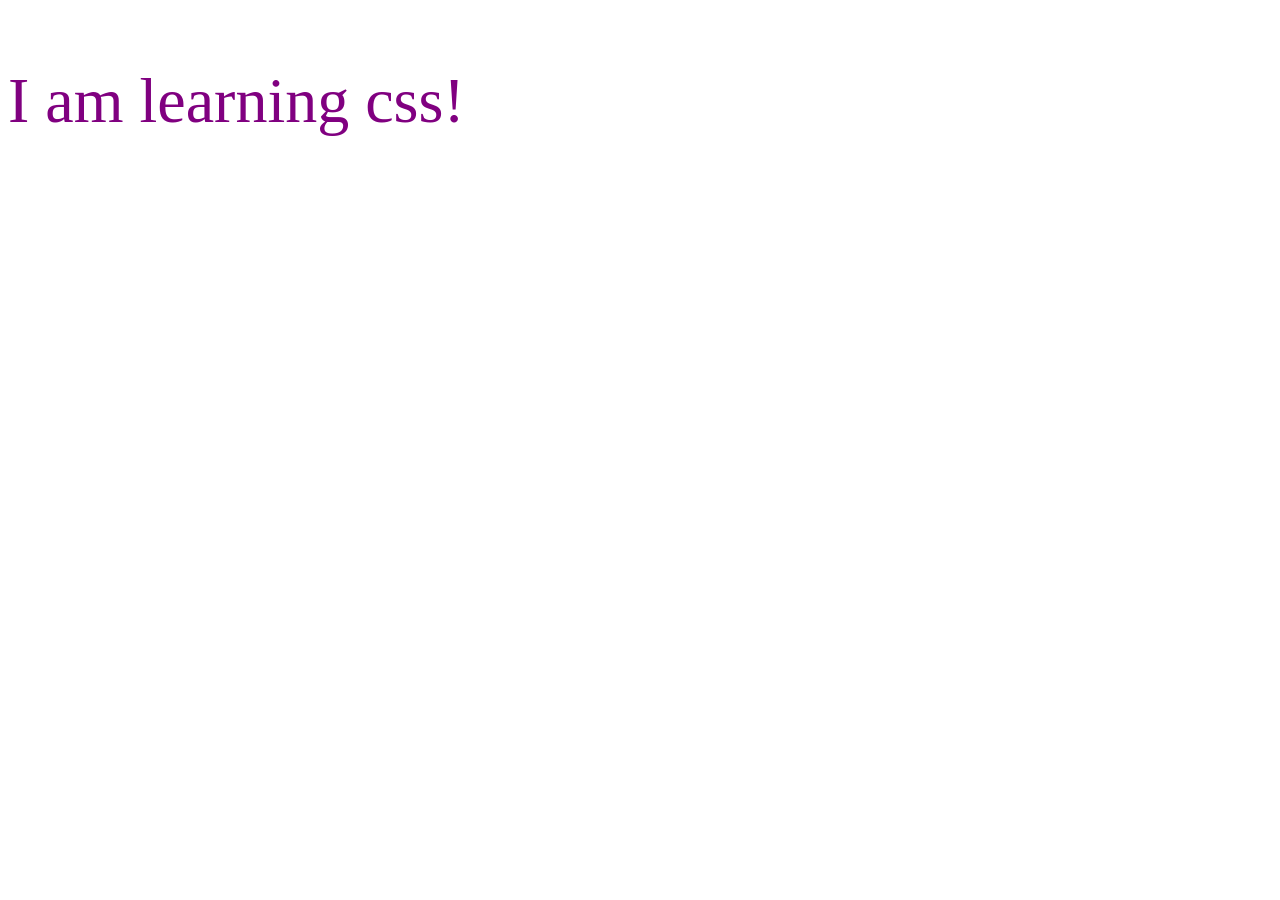
==== indexcss.html/index.html @ f141c21a "first commit" ====
<!DOCTYPE html>
<html lang="en">
<head>
    <meta charset="UTF-8">
    <meta name="viewport" content="width=device-width, initial-scale=1.0">
    <title>Document</title>
    <link rel="stylesheet" href="style.css" type="text/css">
</head>
<body>
    <p>I am learning css!</p>
</body>
</html>
---- indexcss.html/style.css ----
p{
    font-size: 64px;
    color:purple;
}
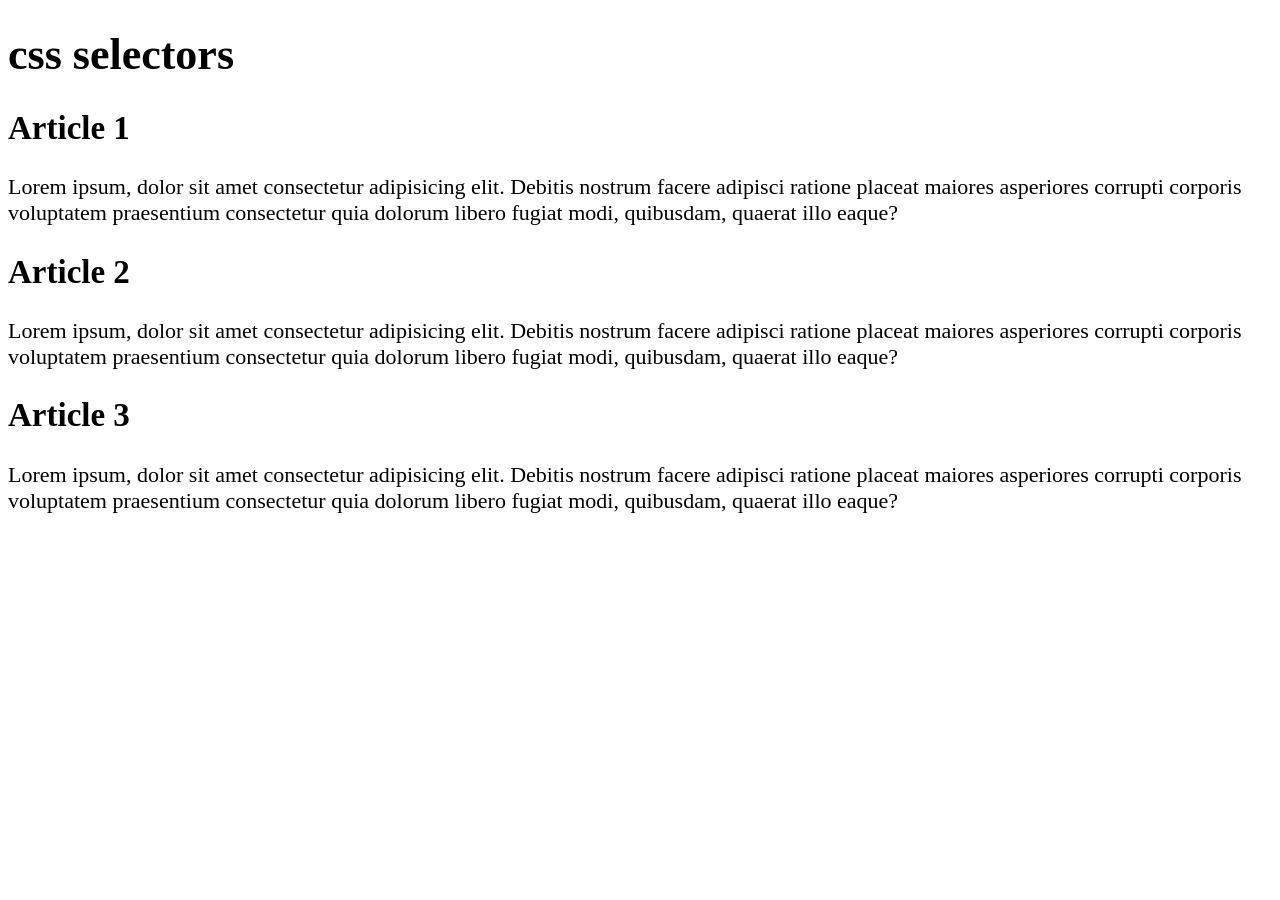
==== commit a18a060a: "update" ====
--- a/indexcss.html/index.html
+++ b/indexcss.html/index.html
@@ -7,6 +7,14 @@
     <link rel="stylesheet" href="style.css" type="text/css">
 </head>
 <body>
-    <p>I am learning css!</p>
+    <h1>css selectors</h1>
+    <h2>Article 1</h2>
+    <p>Lorem ipsum, dolor sit amet consectetur adipisicing elit. Debitis nostrum facere adipisci ratione placeat maiores asperiores corrupti corporis voluptatem praesentium consectetur quia dolorum libero fugiat modi, quibusdam, quaerat illo eaque?</p>
+    <h2>Article 2</h2>
+    <p>Lorem ipsum, dolor sit amet consectetur adipisicing elit. Debitis nostrum facere adipisci ratione placeat maiores asperiores corrupti corporis voluptatem praesentium consectetur quia dolorum libero fugiat modi, quibusdam, quaerat illo eaque?</p>
+    <h2>Article 3</h2>
+    <p>Lorem ipsum, dolor sit amet consectetur adipisicing elit. Debitis nostrum facere adipisci ratione placeat maiores asperiores corrupti corporis voluptatem praesentium consectetur quia dolorum libero fugiat modi, quibusdam, quaerat illo eaque?</p>
+
+    
 </body>
 </html>
--- a/indexcss.html/style.css
+++ b/indexcss.html/style.css
@@ -1,4 +1,3 @@
-p{
-    font-size: 64px;
-    color:purple;
+body {
+    font-size: 22px;
 }
